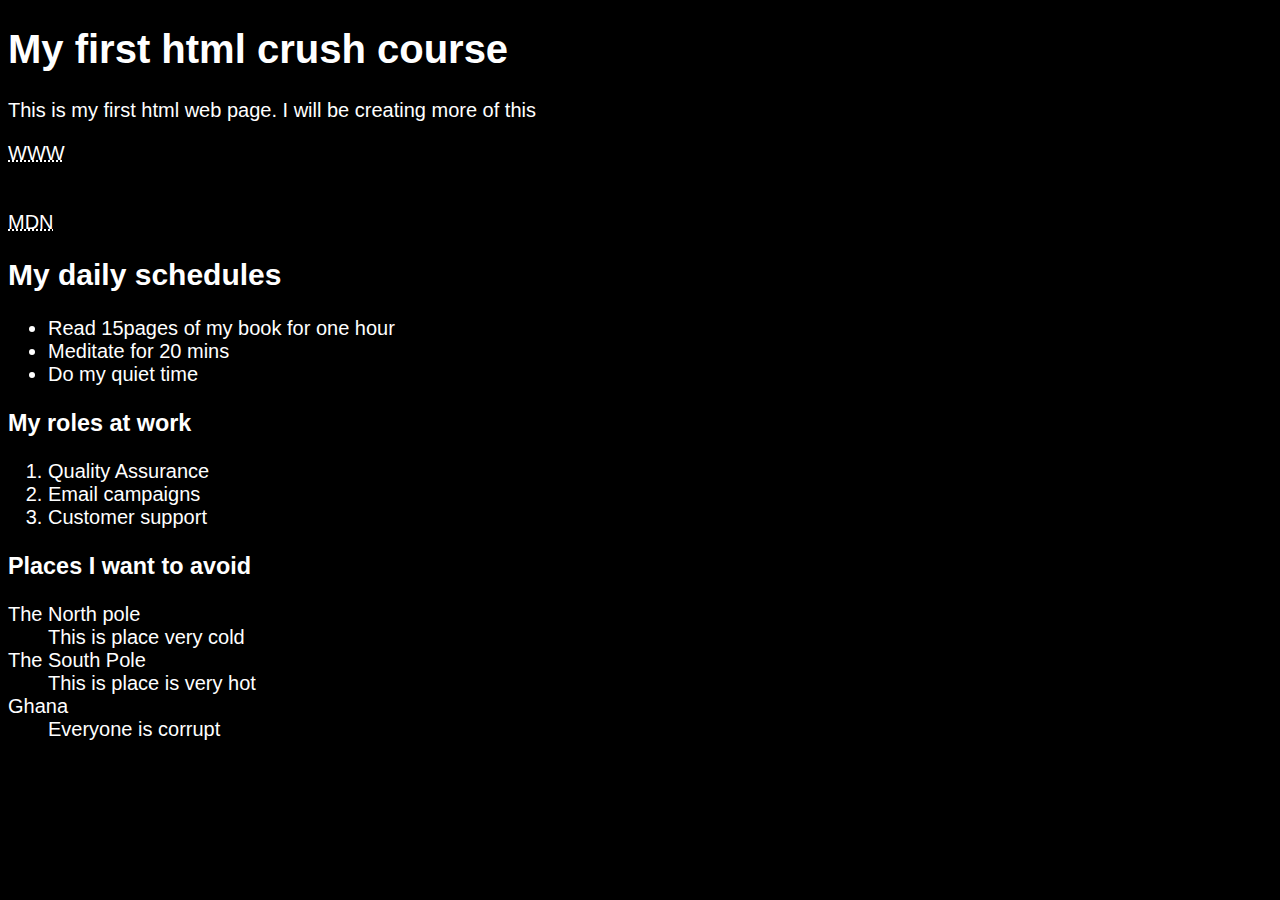
==== index.html @ d3f3cdf3 "added some new files" ====
<!DOCTYPE html>
<html lang="en">
<head>
    <meta charset="UTF-8">
    <meta name="viewport" content="width=device-width, initial-scale=1.0">
    <title>HTML Crush Course</title>
    <link rel="icon" href="images/html5 (1).png" type="image/x-icon">
    <link rel="stylesheet" href="main.css" type="text/css">
</head>
<body>
    <h1>My first html crush course</h1>
    <p>This is my first html web page. I will be creating more of this</p>
    <abbr title="World Wide Web">WWW</abbr>
    <br><br><br>
    <abbr title="Mozilla Developer Network">MDN</abbr>

    <h2>My daily schedules</h2>
    <ul>
        <li>Read 15pages of my book for one hour</li>
        <li>Meditate for 20 mins</li>
        <li>Do my quiet time</li>
    </ul>
    <h3>My roles at work</h3>
    <ol type="1">
        <li>Quality Assurance</li>
        <li>Email campaigns</li>
        <li>Customer support</li>
    </ol>
    <h3>Places I want to avoid</h3>
    <dl>
        <dt>The North pole</dt>
        <dd>This is place very cold</dd>
        <dt>The South Pole</dt>
        <dd>This is place is very hot</dd>
        <dt>Ghana</dt>
        <dd>Everyone is corrupt</dd>
    </dl>
</body>
</html>
---- main.css ----
body{
    background-color: #000;
    color: #fff;
    font-family: 'Franklin Gothic Medium', 'Arial Narrow', Arial, sans-serif;
    font-size: 20px;
}
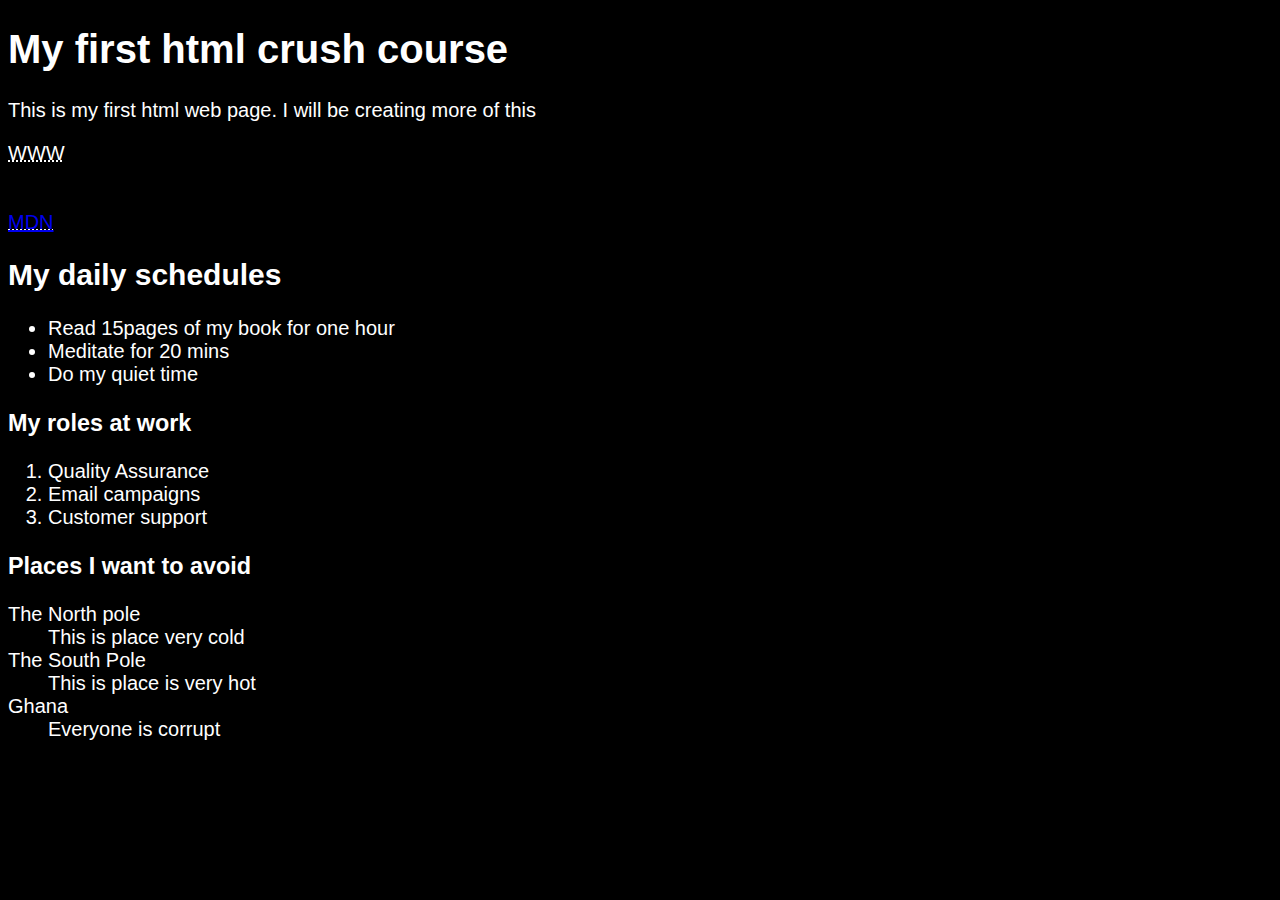
==== commit 1d516fa5: "added a link to MDN" ====
--- a/index.html
+++ b/index.html
@@ -12,7 +12,7 @@
     <p>This is my first html web page. I will be creating more of this</p>
     <abbr title="World Wide Web">WWW</abbr>
     <br><br><br>
-    <abbr title="Mozilla Developer Network">MDN</abbr>
+    <abbr title="Mozilla Developer Network"><a href="https://developer.mozilla.org/en-US/docs/Web/HTML" target="_blank">MDN</a></abbr>
 
     <h2>My daily schedules</h2>
     <ul>
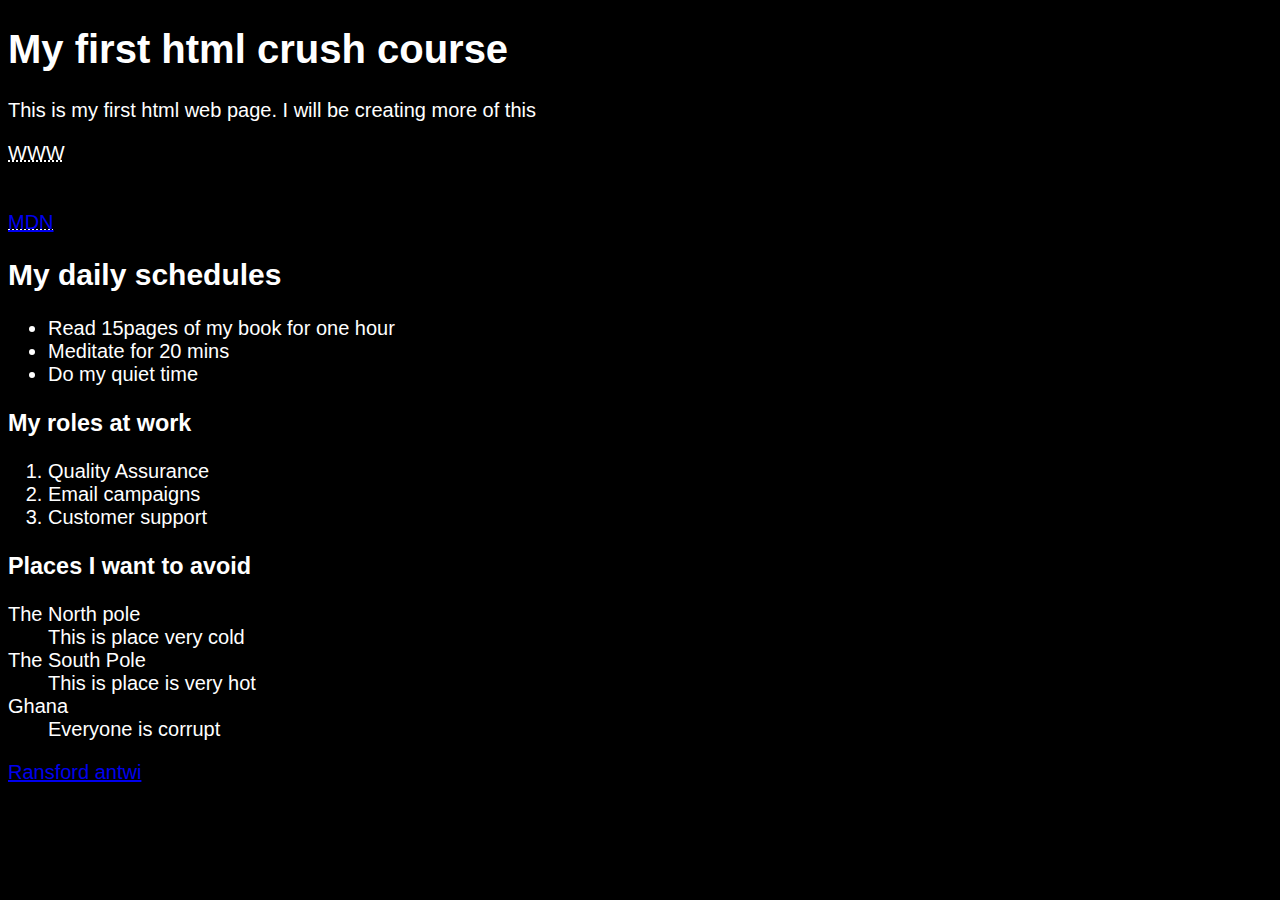
==== commit bd52ec1a: "added an about page" ====
--- a/index.html
+++ b/index.html
@@ -35,5 +35,6 @@
         <dt>Ghana</dt>
         <dd>Everyone is corrupt</dd>
     </dl>
+    <a href="about.html">Ransford antwi</a> 
 </body>
 </html>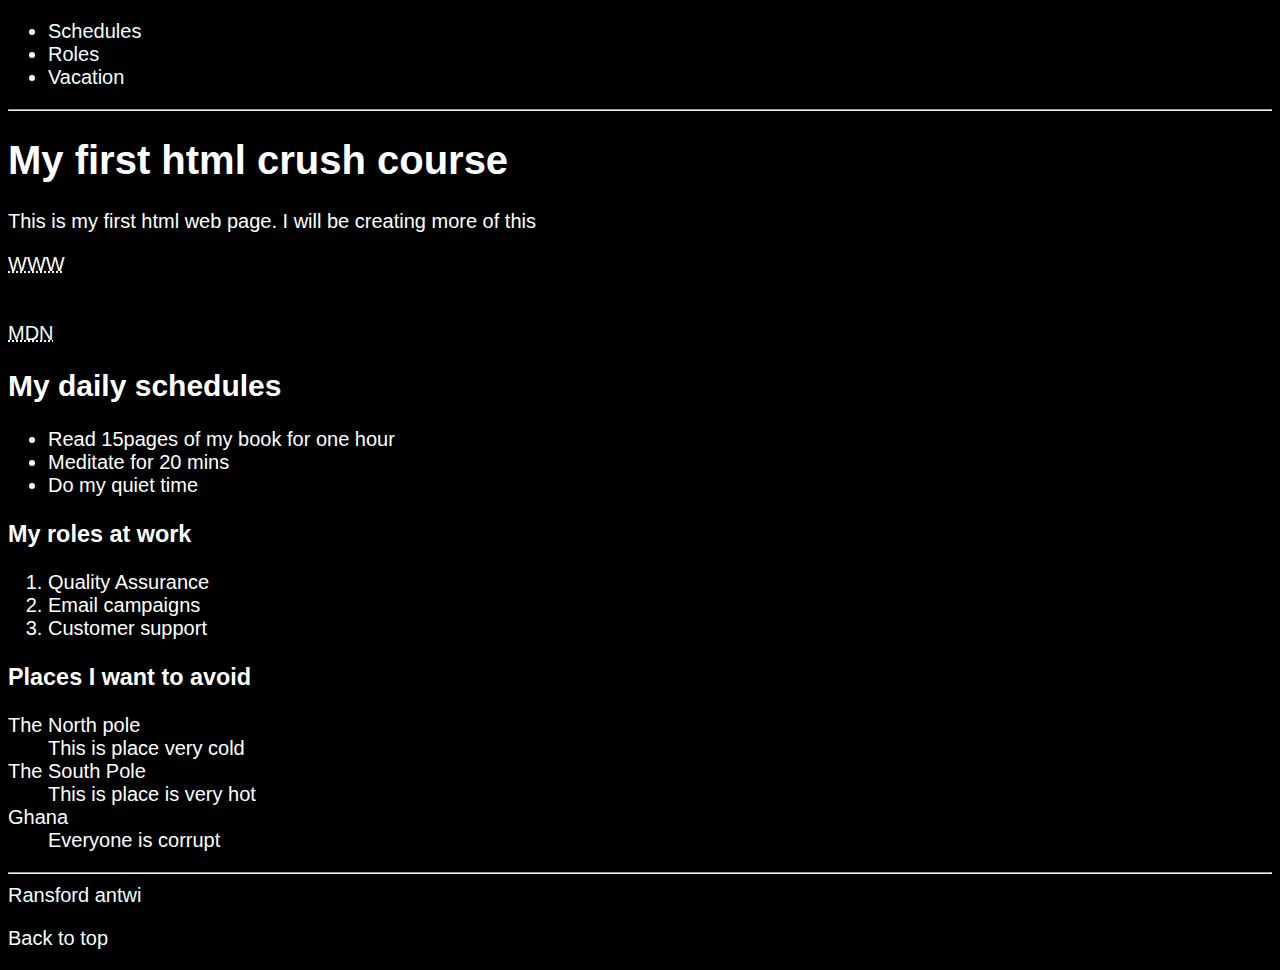
==== commit daa33273: "made some changes to  index.html & main.css" ====
--- a/index.html
+++ b/index.html
@@ -8,24 +8,37 @@
     <link rel="stylesheet" href="main.css" type="text/css">
 </head>
 <body>
+    <nav>
+        <ul>
+            <li><a href="#schedules">Schedules</a></li>
+            <li><a href="#roles">Roles</a></li>
+            <li><a href="#vacation">Vacation</a></li>
+        </ul>
+    </nav>
+    <hr>
     <h1>My first html crush course</h1>
     <p>This is my first html web page. I will be creating more of this</p>
     <abbr title="World Wide Web">WWW</abbr>
     <br><br><br>
     <abbr title="Mozilla Developer Network"><a href="https://developer.mozilla.org/en-US/docs/Web/HTML" target="_blank">MDN</a></abbr>
 
+   <section id="schedules">
     <h2>My daily schedules</h2>
     <ul>
         <li>Read 15pages of my book for one hour</li>
         <li>Meditate for 20 mins</li>
         <li>Do my quiet time</li>
     </ul>
+   </section>
+   <section id="roles">
     <h3>My roles at work</h3>
     <ol type="1">
         <li>Quality Assurance</li>
         <li>Email campaigns</li>
         <li>Customer support</li>
     </ol>
+   </section>
+   <section id="vacation">
     <h3>Places I want to avoid</h3>
     <dl>
         <dt>The North pole</dt>
@@ -35,6 +48,12 @@
         <dt>Ghana</dt>
         <dd>Everyone is corrupt</dd>
     </dl>
+   </section>
+   <hr>
     <a href="about.html">Ransford antwi</a> 
+
+    <p>
+        <a href="#">Back to top</a>
+    </p>
 </body>
 </html>--- a/main.css
+++ b/main.css
@@ -3,4 +3,16 @@
     color: #fff;
     font-family: 'Franklin Gothic Medium', 'Arial Narrow', Arial, sans-serif;
     font-size: 20px;
+}
+
+a{
+    color: azure;
+    text-decoration: none;
+
+}
+a:visited{
+    color: bisque;
+}
+a:hover, a:active{
+    color: red
 }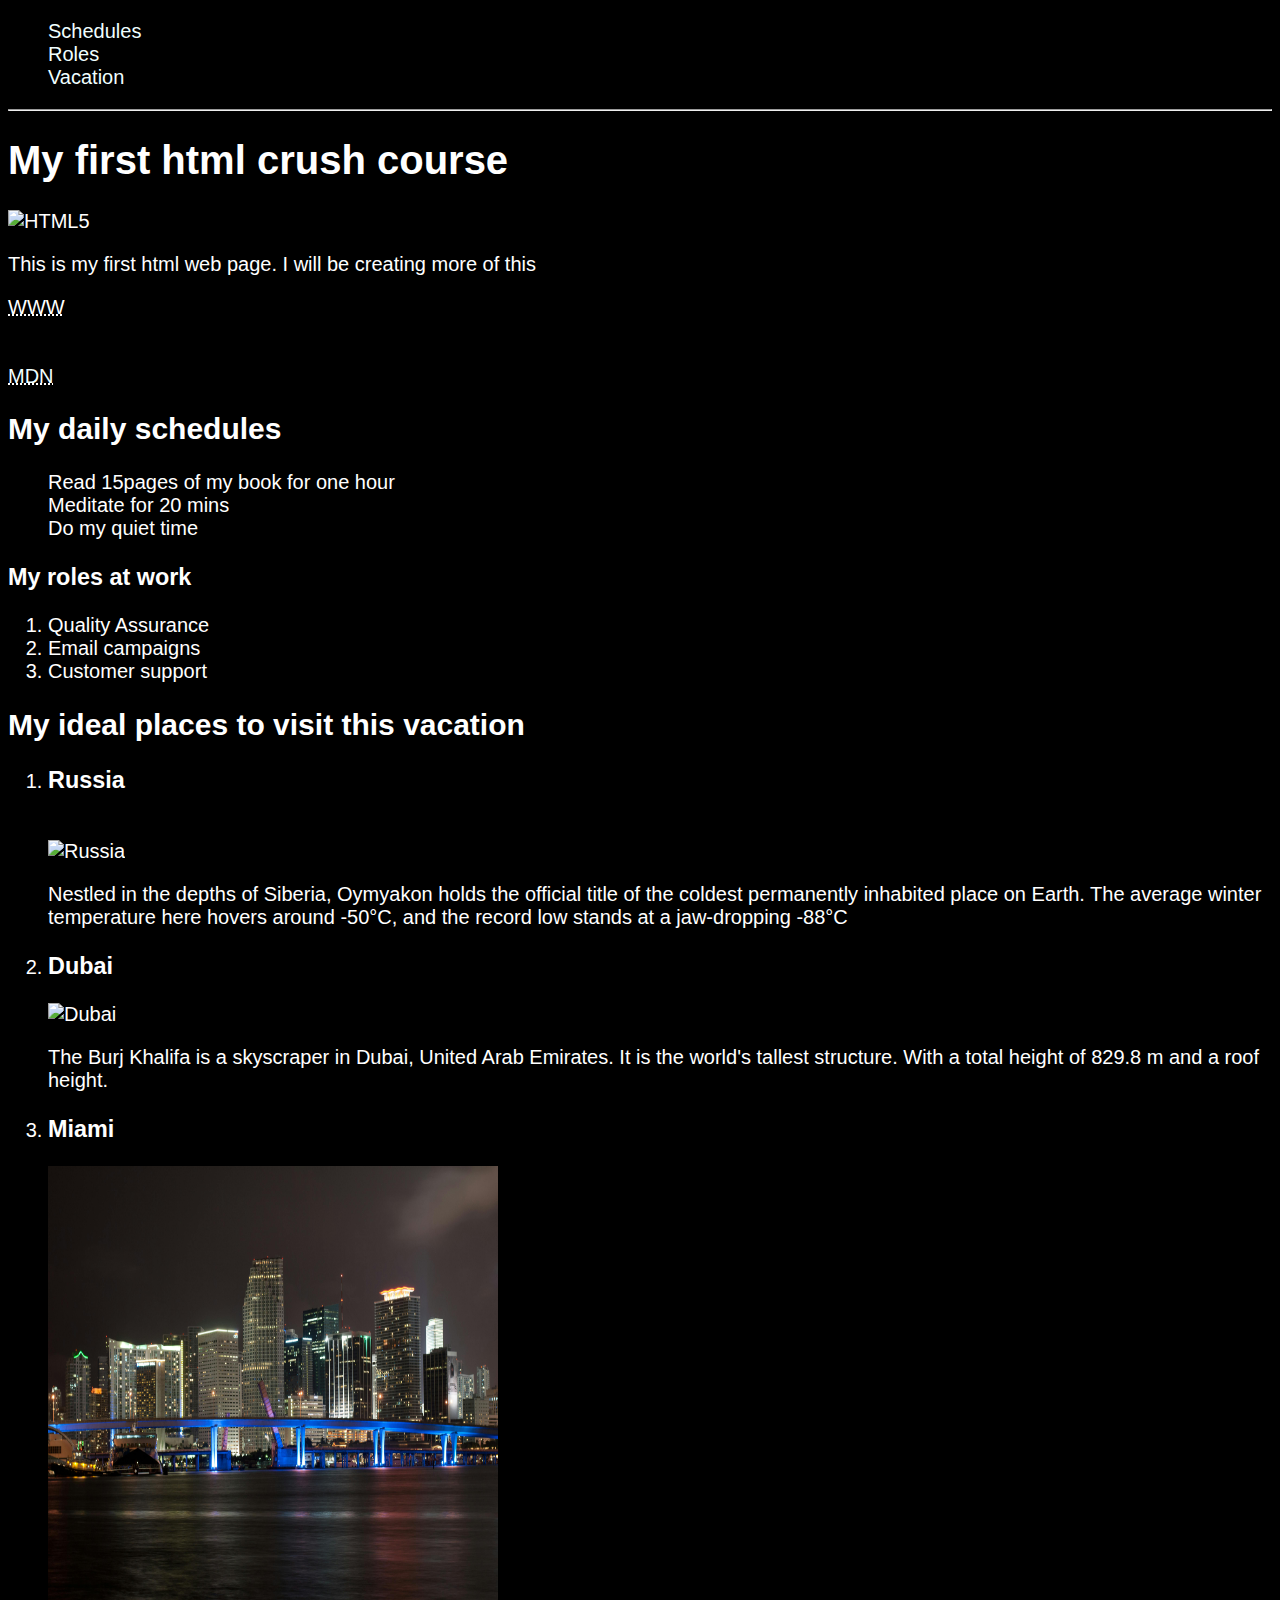
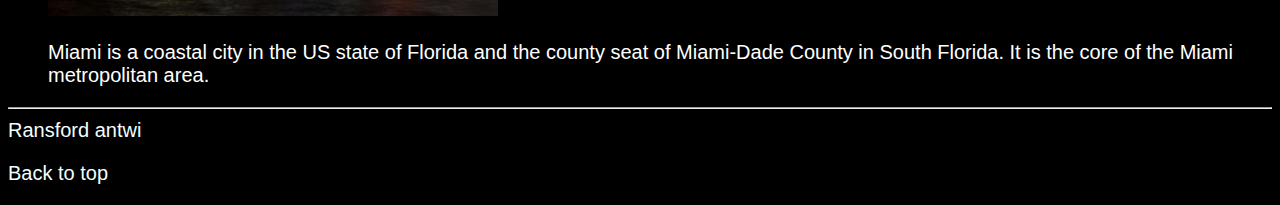
==== commit 840604ec: "updated images" ====
--- a/index.html
+++ b/index.html
@@ -17,6 +17,7 @@
     </nav>
     <hr>
     <h1>My first html crush course</h1>
+    <img src="images/ht5.jpggit " alt="HTML5" title="	learn HTML5" width="300px" height="300px">
     <p>This is my first html web page. I will be creating more of this</p>
     <abbr title="World Wide Web">WWW</abbr>
     <br><br><br>
@@ -39,21 +40,32 @@
     </ol>
    </section>
    <section id="vacation">
-    <h3>Places I want to avoid</h3>
-    <dl>
-        <dt>The North pole</dt>
-        <dd>This is place very cold</dd>
-        <dt>The South Pole</dt>
-        <dd>This is place is very hot</dd>
-        <dt>Ghana</dt>
-        <dd>Everyone is corrupt</dd>
-    </dl>
-   </section>
+    <h2>My ideal places to visit this vacation</h2>
+    <ol>
+        <li>
+            <h3>Russia</h3>
+            <br>
+        <img src="images/russ.jpg" title="Oymyakon, Russia (-88°C)" alt="Russia" width="450px" height="450px">
+        <p>Nestled in the depths of Siberia, Oymyakon holds the official title of the coldest permanently inhabited place on Earth. The average winter temperature here hovers around -50°C, and the record low stands at a jaw-dropping -88°C</p>
+        </li>
+            <li>
+                <h3>Dubai</h3>
+                <img src="images/duabi.jpg" title="Burj Khalifa" alt="Dubai" height="450px" width="450px">
+                <p>The Burj Khalifa is a skyscraper in Dubai, United Arab Emirates. It is the world's tallest structure. With a total height of 829.8 m and a roof height.</p>
+            </li>
+            <li>
+                <h3>Miami</h3>
+                <img src="images/miami.jpg" title="Miami is a coastal city in the US state of Florida and the county seat of Miami-Dade County in South Florida. It is the core of the Miami metropolitan area." alt="miami" width="450px" height="450px">
+                <p>Miami is a coastal city in the US state of Florida and the county seat of Miami-Dade County in South Florida. It is the core of the Miami metropolitan area.</p>
+            </li>
+        
+    </ol>
    <hr>
     <a href="about.html">Ransford antwi</a> 
 
     <p>
         <a href="#">Back to top</a>
     </p>
+    
 </body>
 </html>--- a/main.css
+++ b/main.css
@@ -15,4 +15,8 @@
 }
 a:hover, a:active{
     color: red
+}
+
+ul{
+    list-style: none;
 }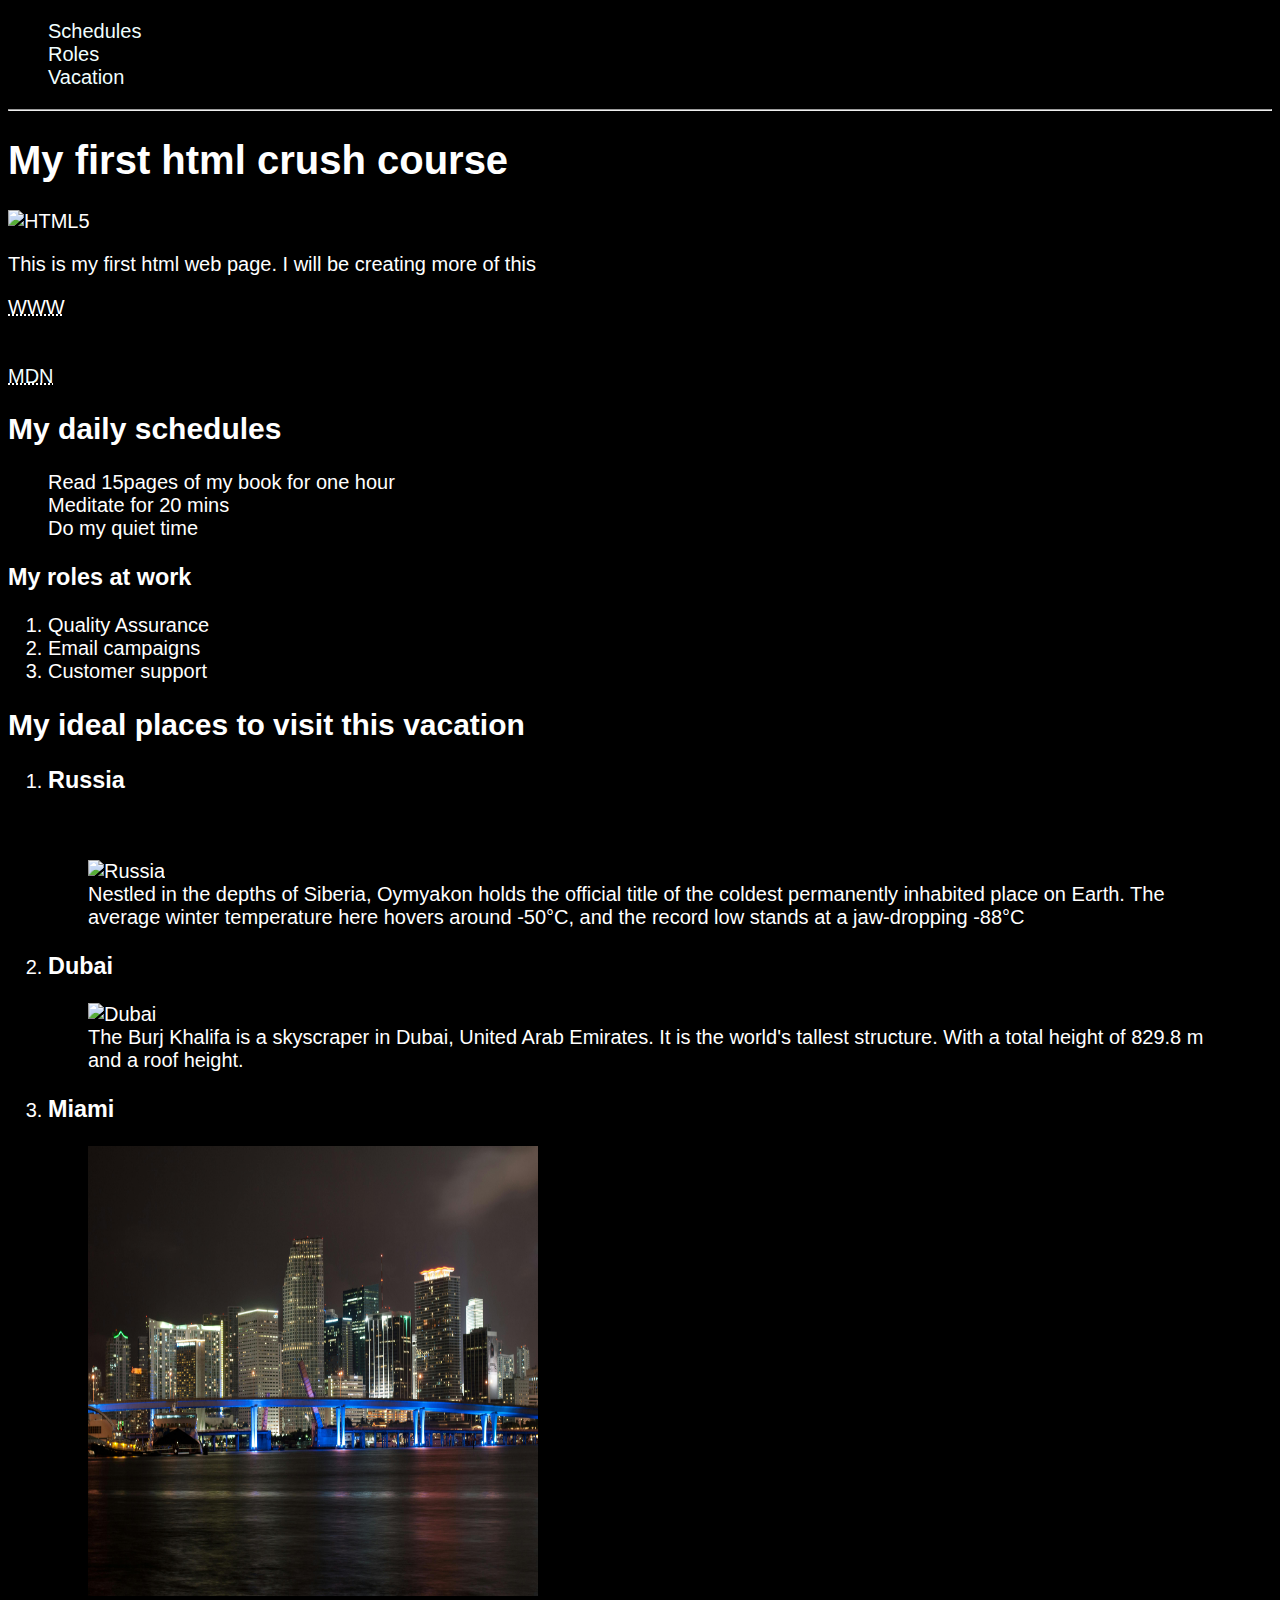
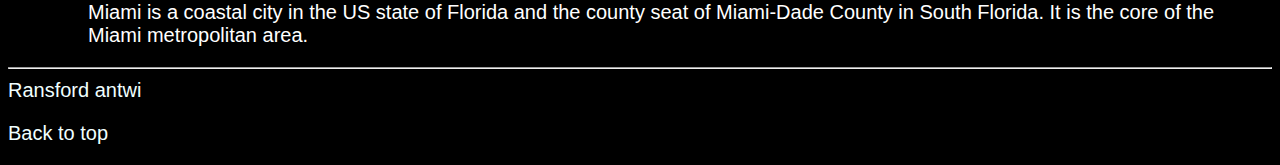
==== commit d0004bd6: "added a container around the images" ====
--- a/index.html
+++ b/index.html
@@ -45,18 +45,24 @@
         <li>
             <h3>Russia</h3>
             <br>
-        <img src="images/russ.jpg" title="Oymyakon, Russia (-88°C)" alt="Russia" width="450px" height="450px">
-        <p>Nestled in the depths of Siberia, Oymyakon holds the official title of the coldest permanently inhabited place on Earth. The average winter temperature here hovers around -50°C, and the record low stands at a jaw-dropping -88°C</p>
+       <figure>
+        <img src="images/russ.jpg" title="Oymyakon, Russia (-88°C)" alt="Russia" width="450px" height="450px" loading="lazy">
+        <figcaption>Nestled in the depths of Siberia, Oymyakon holds the official title of the coldest permanently inhabited place on Earth. The average winter temperature here hovers around -50°C, and the record low stands at a jaw-dropping -88°C</figcaption>
+       </figure>
         </li>
             <li>
                 <h3>Dubai</h3>
-                <img src="images/duabi.jpg" title="Burj Khalifa" alt="Dubai" height="450px" width="450px">
-                <p>The Burj Khalifa is a skyscraper in Dubai, United Arab Emirates. It is the world's tallest structure. With a total height of 829.8 m and a roof height.</p>
+              <figure>
+                <img src="images/duabi.jpg" title="Burj Khalifa" alt="Dubai" height="450px" width="450px" loading="lazy">
+                <figcaption>The Burj Khalifa is a skyscraper in Dubai, United Arab Emirates. It is the world's tallest structure. With a total height of 829.8 m and a roof height.</figcaption>
+              </figure>
             </li>
             <li>
                 <h3>Miami</h3>
-                <img src="images/miami.jpg" title="Miami is a coastal city in the US state of Florida and the county seat of Miami-Dade County in South Florida. It is the core of the Miami metropolitan area." alt="miami" width="450px" height="450px">
-                <p>Miami is a coastal city in the US state of Florida and the county seat of Miami-Dade County in South Florida. It is the core of the Miami metropolitan area.</p>
+                <figure>
+                    <img src="images/miami.jpg"  alt="miami" width="450px" height="450px" loading="lazy">
+                    <figcaption>Miami is a coastal city in the US state of Florida and the county seat of Miami-Dade County in South Florida. It is the core of the Miami metropolitan area.</figcaption>
+                </figure>
             </li>
         
     </ol>
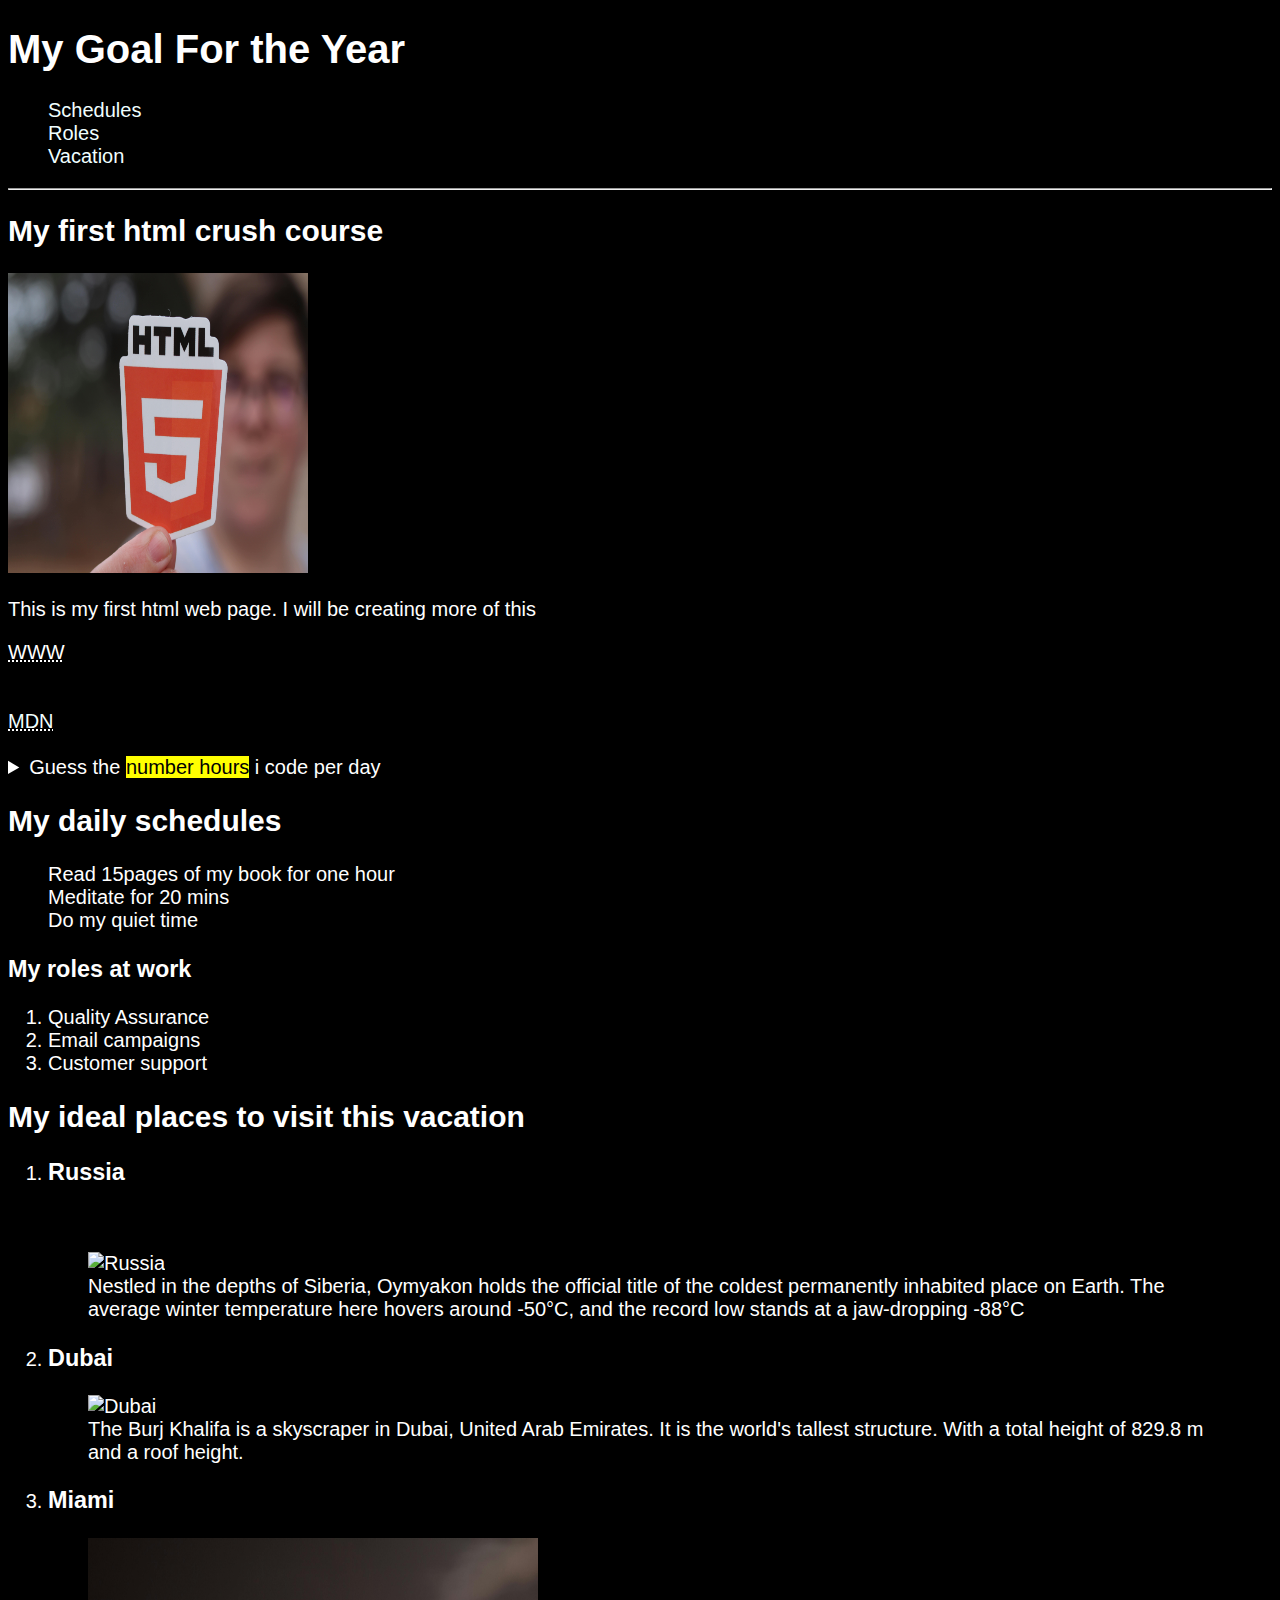
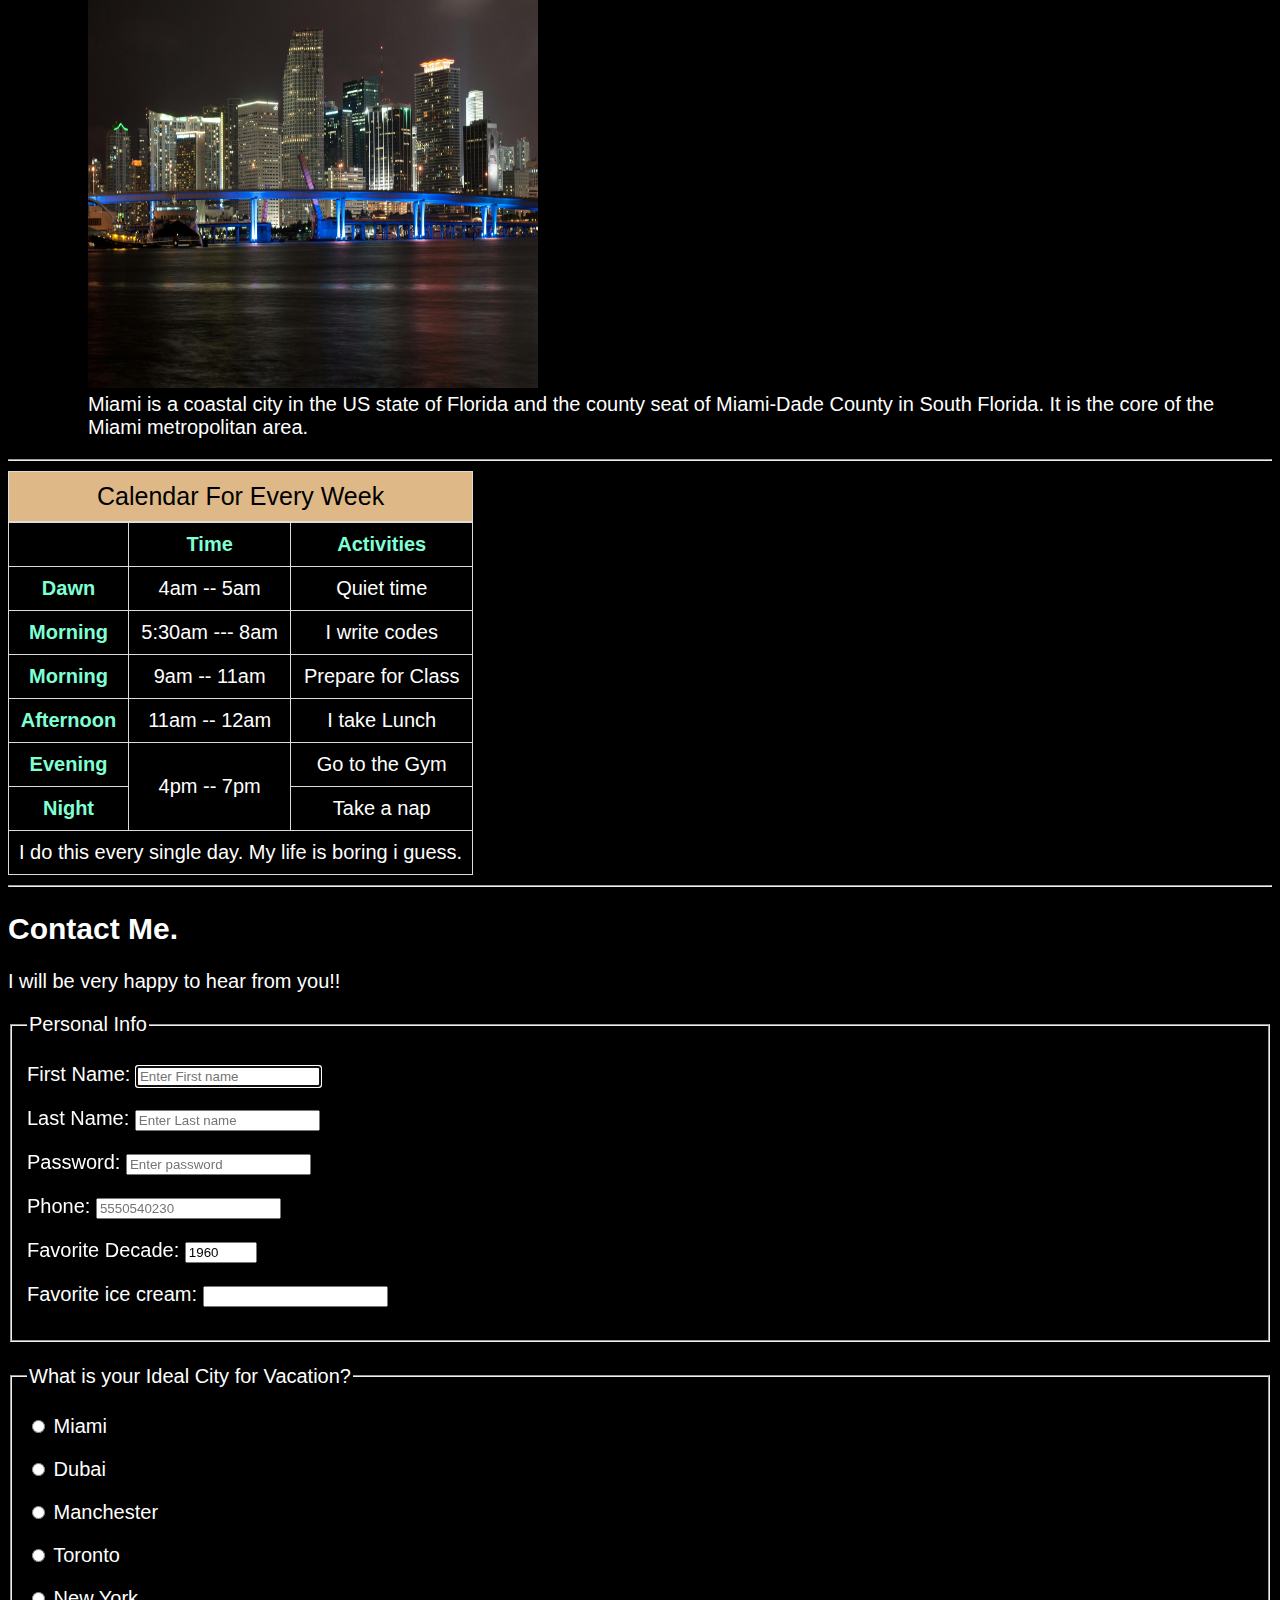
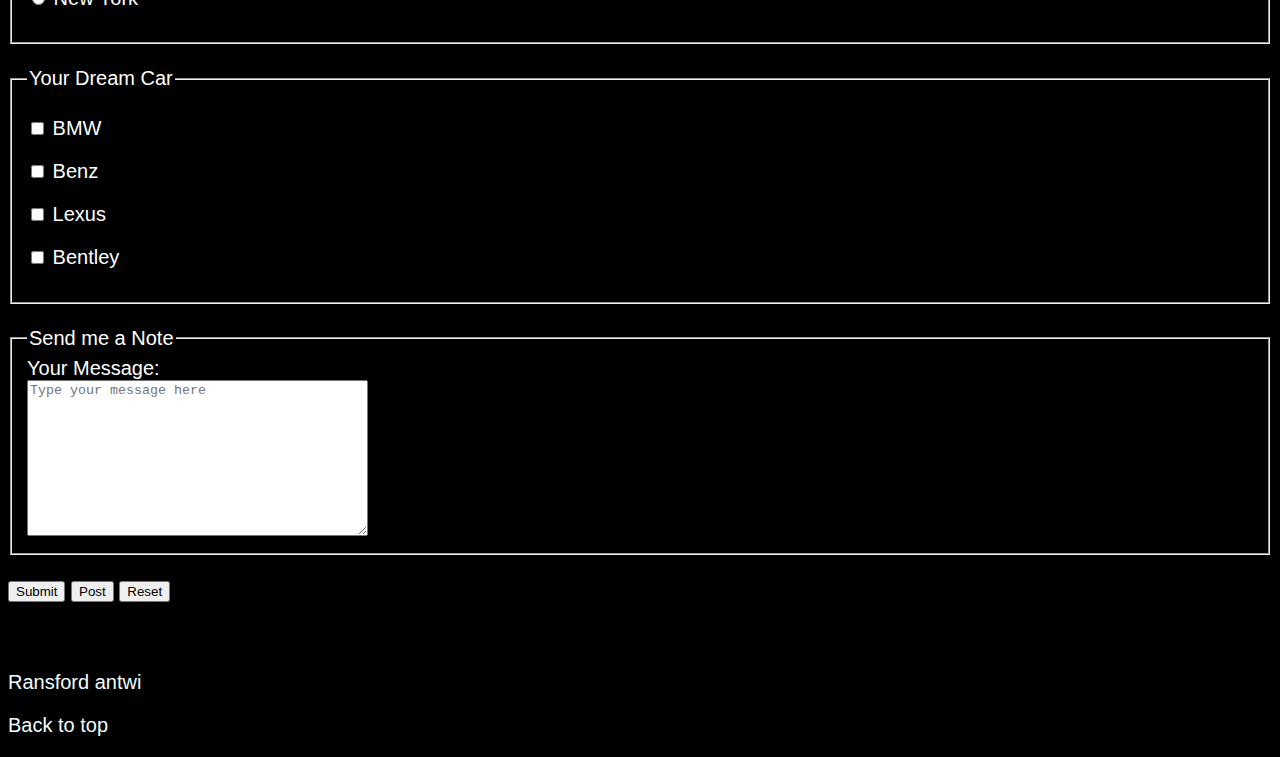
==== commit db3a068a: "updated index.html" ====
--- a/index.html
+++ b/index.html
@@ -8,21 +8,33 @@
     <link rel="stylesheet" href="main.css" type="text/css">
 </head>
 <body>
-    <nav>
-        <ul>
-            <li><a href="#schedules">Schedules</a></li>
-            <li><a href="#roles">Roles</a></li>
-            <li><a href="#vacation">Vacation</a></li>
-        </ul>
-    </nav>
+    <header>
+        <h1>My Goal For the Year</h1>
+        <nav>
+            <ul>
+                <li><a href="#schedules">Schedules</a></li>
+                <li><a href="#roles">Roles</a></li>
+                <li><a href="#vacation">Vacation</a></li>
+            </ul>
+        </nav>
+    </header>
     <hr>
-    <h1>My first html crush course</h1>
-    <img src="images/ht5.jpggit " alt="HTML5" title="	learn HTML5" width="300px" height="300px">
+   <main>
+    <article>
+        <h2>My first html crush course</h2>
+    <img src="images/ht5.jpg " alt="HTML5" title="	learn HTML5" width="300px" height="300px">
     <p>This is my first html web page. I will be creating more of this</p>
     <abbr title="World Wide Web">WWW</abbr>
     <br><br><br>
-    <abbr title="Mozilla Developer Network"><a href="https://developer.mozilla.org/en-US/docs/Web/HTML" target="_blank">MDN</a></abbr>
-
+    <abbr title="Mozilla Developer Network"><a href="https://developer.mozilla.org/en-US/docs/Web/HTML" target="_blank">MDN</a></abbr> <br><br>
+    <aside>
+        <details>
+            <summary>Guess the <mark>number hours</mark> i code per day</summary>
+            <p>I start at <time datetime="5:00">5am </date>and code <time datetime ="PT3H">3 hours</time>every morning before i go to bed</p>
+        </details>
+    </aside>
+    </article>
+   </main>
    <section id="schedules">
     <h2>My daily schedules</h2>
     <ul>
@@ -67,11 +79,180 @@
         
     </ol>
    <hr>
+   <section>
+    <table>
+        <caption>Calendar For Every Week</caption>
+        <thead>
+            <tr>
+                <th>&nbsp;</th>
+                <th scope="col">Time</th>
+                <th scope="col">Activities</th>
+            </tr>
+        </thead>
+        <tbody>
+            <tr>
+                <th scope="row">Dawn</th>
+                <td><time datetime="4:00">4am</time> -- <time datetime="5:00">5am</time></td>
+                <td>Quiet time</td>
+            </tr>
+            <tr>
+                <th scope="row">Morning</th>
+                <td><time datetime="5:30">5:30am</time> --- <time datetime="8:00">8am</time></td>
+                <td>I write codes</td>
+            </tr>
+            <tr>
+                <th scope="row">Morning</th>
+                <td><time datetime="9:00">9am</time> -- <time datetime="11:00">11am</time></td>
+                <td>Prepare for Class</td>
+            </tr>
+            <tr>
+                <th scope="row">Afternoon</th>
+                <td><time datetime="11:00">11am</time> -- <time datetime="12:00">12am</time></td>
+                <td>I take Lunch</td>
+            </tr>
+            <tr>
+                <th scope="row">Evening</th>
+                <td rowspan="2"> <time datetime="4pm">4pm</time> -- <time datetime="7pm">7pm</time></td>
+                <td>Go to the Gym</td>
+            </tr>
+            <tr>
+                <th scope="row">Night</th>
+                <td>Take a nap</td>
+            </tr>
+            <tr>
+                <td colspan="3">I do this every single day. My life is boring i guess.</td>
+            </tr>
+        </tbody>
+    </table>
+   </section>
+   <hr>
+   <article id="contact">
+    <h2>Contact Me.</h2>
+    <p>I will be very happy to hear from you!!</p>
+    <form action="https://httpbin.org/get" method="get">
+        <fieldset>
+            <legend>Personal Info</legend>
+       <p>
+        <label for="firstName">First Name:</label>
+        <input type="text" name="firstName" id="firstName" autocomplete="on" autofocus placeholder="Enter First name" required>
+       </pp>
+        <p>
+            <label for="lastName">Last Name:</label>
+        <input type="text" name="lastName" id="lastName" autocomplete="on" placeholder="Enter Last name" required>
+        </p>
+        <p>
+            <label for="password">Password:</label>
+        <input type="password" name="password" id="password"  placeholder="Enter password" required>
+        </p>
+        <p>
+            <label for="phone">Phone:</label>
+        <input type="tel" name="phone" id="phone"  placeholder="5550540230" pattern="[0-9]{4}[0-9]{3}[0-9]{3}" required>
+        </p>
+        <p>
+            <label for="decade">Favorite Decade:</label>
+        <input type="number" name="decade" id="decade"  min="1950" max="2025" step="10" value="1960">
+        </p>
+        <!-- <p>
+            <label for="ice-cream">Favorite Ice cream:</label>
+            <select name="ice-cream" id="ice-cream">
+                <optgroup label="Regular">
+                <option value="vanilla">Vanilla</option>
+                <option value="chocolate">Chocolate</option>
+            </optgroup>
+            <optgroup label="Express">
+                <option value="fan ice">Fan ice</option>
+                <option value="frosty bite" selected>Frosty bite</option>
+                <option value="fan pop">Fan pop</option>
+                <option value="yoghurt">Yoghurt</option>
+            </optgroup>
+            <option value="other">Other</option>
+            </select>
+        </p> -->
+        <p>
+            <label for="ice-cream">Favorite ice cream:</label>
+            <input type="text" name="ice-cream" id="ice-cream" list="ice">
+            <datalist id="ice">
+                   <optgroup label="Regular">
+                <option value="vanilla">Vanilla</option>
+                <option value="chocolate">Chocolate</option>
+            </optgroup>
+            <optgroup label="Express">
+                <option value="fan ice">Fan ice</option>
+                <option value="frosty bite" selected>Frosty bite</option>
+                <option value="fan pop">Fan pop</option>
+                <option value="yoghurt">Yoghurt</option>
+            </optgroup>
+            <option value="other">Other</option>
+            </datalist>
+        </p>
+    </fieldset>
+    <br>
+    <fieldset>
+        <legend>
+            What is your Ideal City for Vacation?
+        </legend>
+       <p>
+        <input type="radio" name="city" id="miami">
+        <label for="miami">Miami</label>
+       </p>
+       <p>
+        <input type="radio" name="city" id="Dubai">
+        <label for="Dubai">Dubai</label>
+       </p>
+       <p>
+        <input type="radio" name="city" id="manchester">
+        <label for="manchester">Manchester</label>
+       </p>
+       <p>
+        <input type="radio" name="city" id="toronto">
+        <label for="toronto">Toronto</label>
+       </p>
+       <p>
+        <input type="radio" name="city" id="new-york">
+        <label for="new-york">New York</label>
+       </p>
+    </fieldset>
+    <br>
+    <fieldset>
+        <legend>Your Dream Car</legend>
+        <p>
+            <input type="checkbox" name="cars" id="bmw">
+            <label for="bmw">BMW</label>
+        </p>
+        <p>
+            <input type="checkbox" name="cars" id="benz">
+            <label for="benz">Benz</label>
+        </p>
+        <p>
+            <input type="checkbox" name="cars" id="lexus">
+            <label for="lexus">Lexus</label>
+        </p>
+        <p>
+            <input type="checkbox" name="cars" id="bentley">
+            <label for="bentley">Bentley</label>
+        </p>
+    </fieldset>
+    <br>
+    <fieldset>
+        <legend>Send me a Note</legend>
+        <label for="message">Your Message:</label>
+        <br>
+        <textarea name="message" id="message" placeholder="Type your message here" rows="10" cols="40"></textarea>
+    </fieldset>
+    <br>
+    <button type="submit">Submit</button>
+    <button type="submit" formaction="https://httpbin.org/post" formmethod="post">Post</button>
+    <button type="reset">Reset</button>
+        </form>
+   </article>
+   <br><br><br>
+   <footer>
     <a href="about.html">Ransford antwi</a> 
 
     <p>
         <a href="#">Back to top</a>
     </p>
+   </footer>
     
 </body>
 </html>--- a/main.css
+++ b/main.css
@@ -19,4 +19,20 @@
 
 ul{
     list-style: none;
-}+}
+
+table, tr, th, td, caption{
+    border: 1px solid gainsboro;
+    border-collapse: collapse;
+    text-align: center;
+    padding: 10px;
+}
+th{
+    color: aquamarine;
+}
+caption{
+    font-size: 25px;
+    background-color: burlywood;
+    color: black;
+}
+
